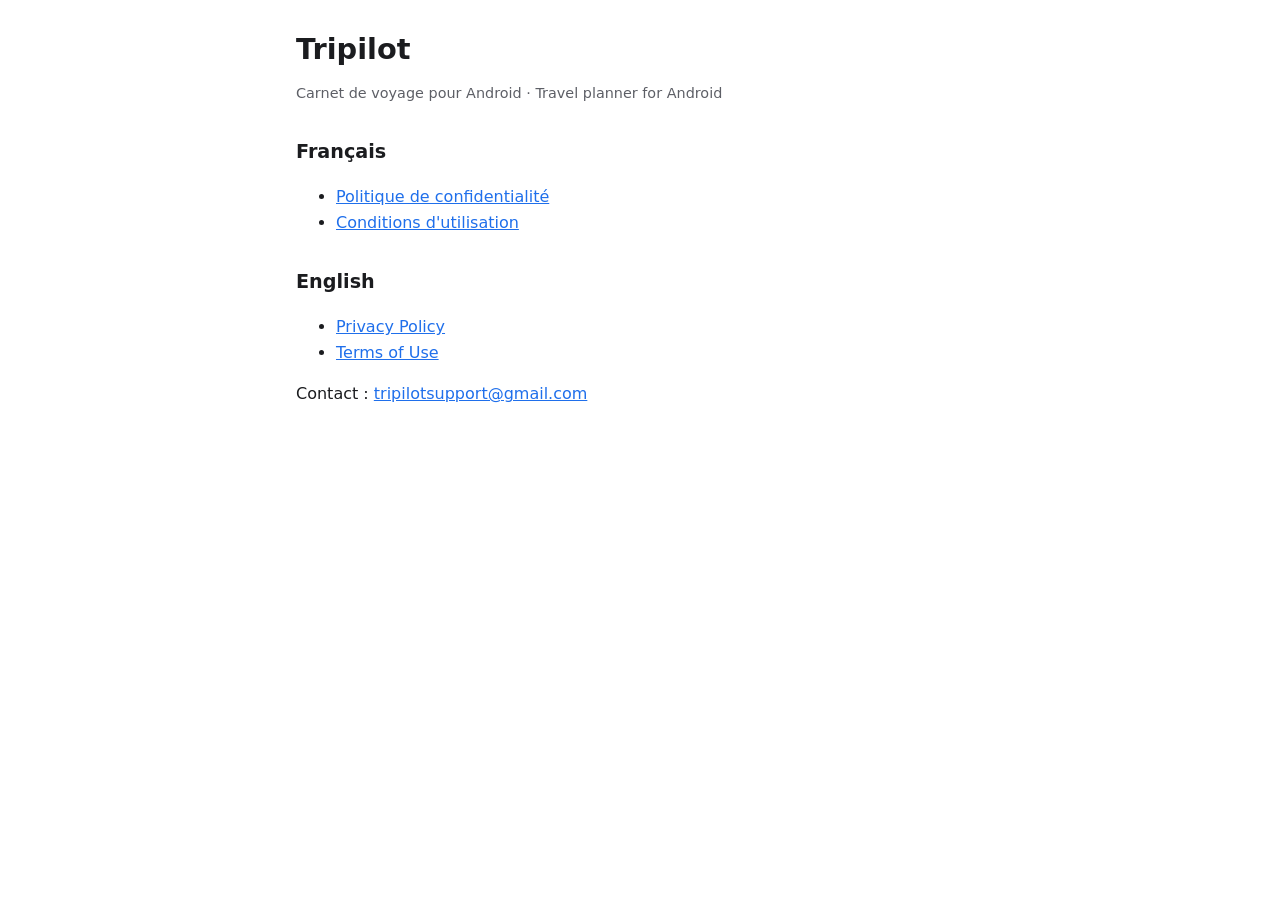
==== index.html @ ed7ba52d "Add Tripilot privacy policy and terms of use (FR/EN) Co-Authored-By: Claude Opus 5.5 <noreply@anthro" ====
<!doctype html>
<html lang="fr">
<head>
<meta charset="utf-8">
<meta name="viewport" content="width=device-width, initial-scale=1">
<title>Tripilot – Mentions</title>
<link rel="stylesheet" href="style.css">
</head>
<body>
<main>
<h1>Tripilot</h1>
<p class="updated">Carnet de voyage pour Android · Travel planner for Android</p>
<h2>Français</h2>
<ul>
<li><a href="fr/privacy.html">Politique de confidentialité</a></li>
<li><a href="fr/terms.html">Conditions d'utilisation</a></li>
</ul>
<h2>English</h2>
<ul>
<li><a href="en/privacy.html">Privacy Policy</a></li>
<li><a href="en/terms.html">Terms of Use</a></li>
</ul>
<p>Contact : <a href="mailto:tripilotsupport@gmail.com">tripilotsupport@gmail.com</a></p>
</main>
</body>
</html>
---- style.css ----
:root {
  --bg: #ffffff;
  --text: #1b1c1f;
  --muted: #5d5f66;
  --accent: #1f6feb;
  --rule: #e3e4e8;
}
@media (prefers-color-scheme: dark) {
  :root {
    --bg: #121316;
    --text: #e4e5ea;
    --muted: #a3a6ae;
    --accent: #7fb0ff;
    --rule: #2b2d33;
  }
}
* { box-sizing: border-box; }
body {
  margin: 0;
  background: var(--bg);
  color: var(--text);
  font: 16px/1.6 system-ui, -apple-system, "Segoe UI", Roboto, sans-serif;
}
main { max-width: 720px; margin: 0 auto; padding: 32px 16px 64px; }
h1 { font-size: 1.8rem; line-height: 1.25; margin: 0 0 4px; }
h2 { font-size: 1.2rem; margin: 32px 0 8px; }
.updated, .lang { color: var(--muted); font-size: 0.9rem; }
.lang { margin-bottom: 24px; }
a { color: var(--accent); }
table { width: 100%; border-collapse: collapse; font-size: 0.95rem; }
th, td { text-align: left; vertical-align: top; padding: 8px 8px 8px 0; border-bottom: 1px solid var(--rule); }
td:first-child { white-space: nowrap; font-weight: 600; }
@media (max-width: 520px) {
  table, tr, td, th { display: block; }
  thead { display: none; }
  td { border: 0; padding: 2px 0; }
  tr { border-bottom: 1px solid var(--rule); padding: 8px 0; }
}
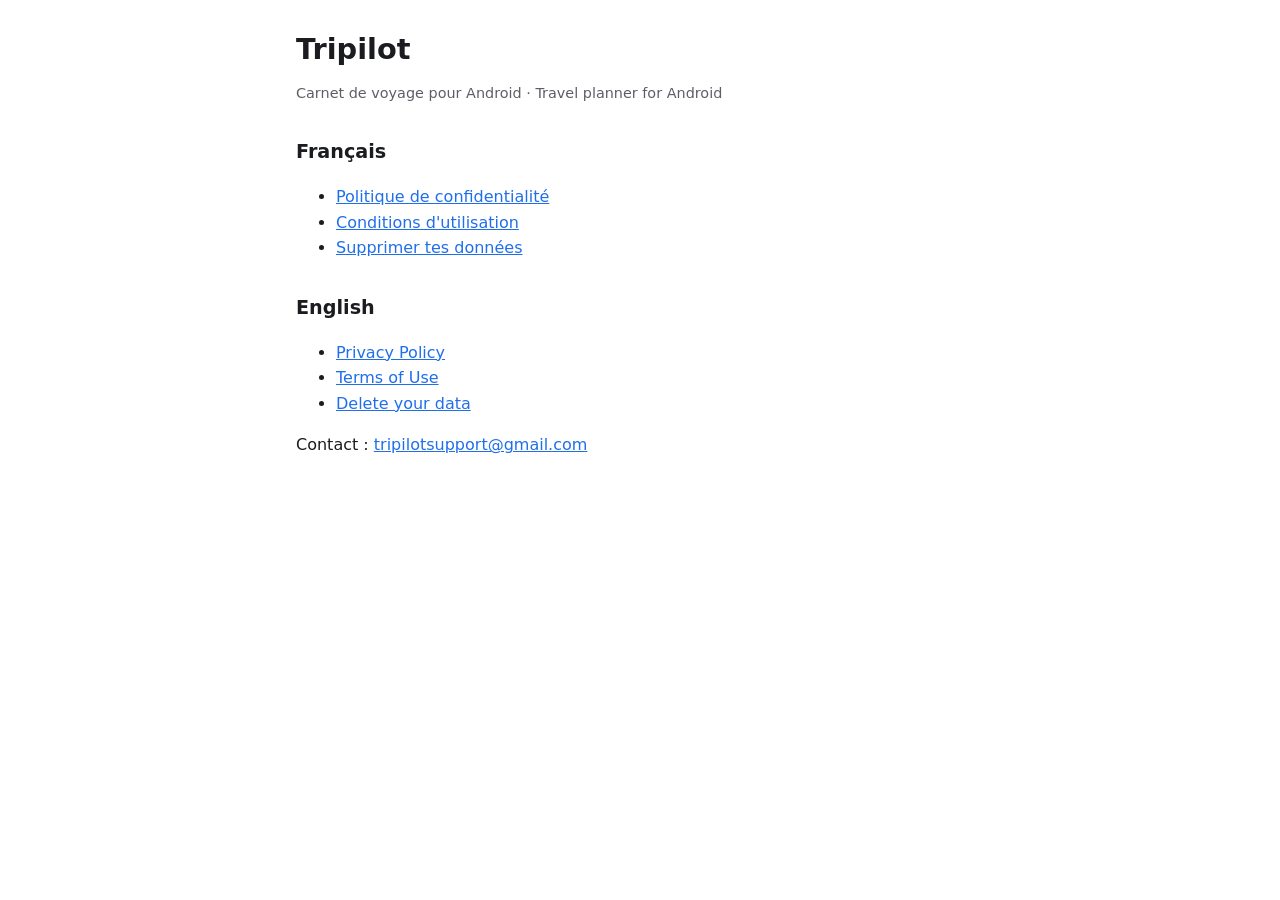
==== commit c2b28750: "Link the data deletion page from the home page Co-Authored-By: Claude Opus 5.5 <noreply@anthropic.co" ====
--- a/index.html
+++ b/index.html
@@ -14,11 +14,13 @@
 <ul>
 <li><a href="fr/privacy.html">Politique de confidentialité</a></li>
 <li><a href="fr/terms.html">Conditions d'utilisation</a></li>
+<li><a href="fr/data-deletion.html">Supprimer tes données</a></li>
 </ul>
 <h2>English</h2>
 <ul>
 <li><a href="en/privacy.html">Privacy Policy</a></li>
 <li><a href="en/terms.html">Terms of Use</a></li>
+<li><a href="en/data-deletion.html">Delete your data</a></li>
 </ul>
 <p>Contact : <a href="mailto:tripilotsupport@gmail.com">tripilotsupport@gmail.com</a></p>
 </main>
